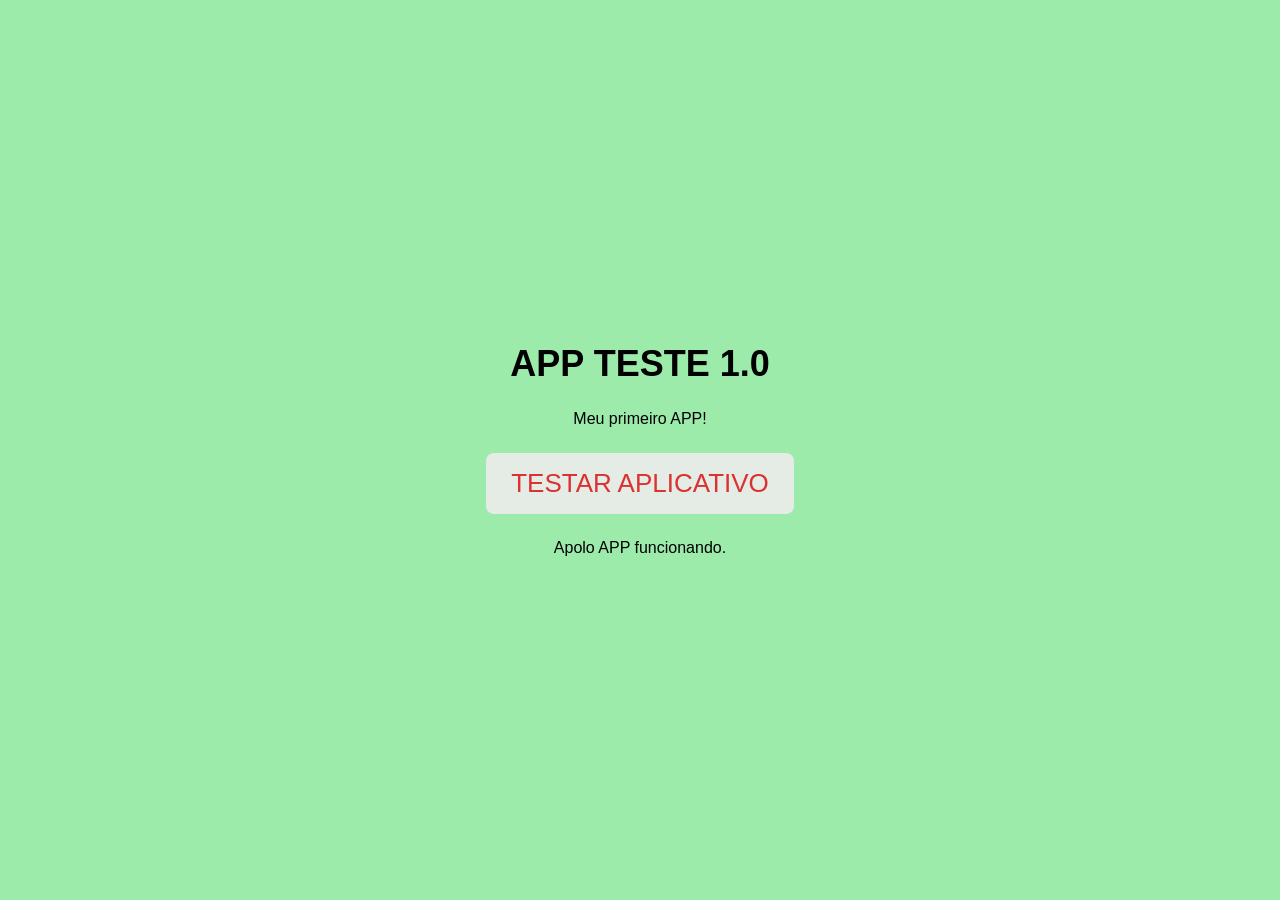
==== index.html @ b87d9629 "Update title and paragraph text in index.html" ====
<!DOCTYPE html>
<html lang="pt-br">
<head>
    <meta charset="UTF-8">
    <meta name="viewport" content="width=device-width, initial-scale=1.0">
    <link rel="manifest" href="manifest.json">
    <title>APP TESTE 1.0</title>

    <link rel="stylesheet" href="css/style.css">
</head>


<body>

    <!-- PÁGINA 1 -->
    <section id="pagina1">

        <h1>APP TESTE 1.0</h1>

        <p>Meu primeiro APP!</p>

        <button id="btnTeste">TESTAR APLICATIVO</button>

        <p id="mensagem">Apolo APP funcionando.</p>

    </section>


    <!-- PÁGINA 2 -->
    <section id="pagina2">

        <h1>PÁGINA 2</h1>

        <p>Você está na segunda página!</p>

        <button id="btnVoltar">VOLTAR À PÁGINA 1</button>

    </section>


    <script src="js/app.js"></script>

    <script>
        if ("serviceWorker" in navigator) {
        navigator.serviceWorker.register("service-worker.js")
            .then(() => console.log("Service Worker registrado."))
            .catch((erro) => console.error("Erro no Service Worker:", erro));
            }
    </script>

</body>
</html>
---- css/style.css ----
/* CONFIGURAÇÃO GERAL */
* {
    margin: 0;
    padding: 0;
    box-sizing: border-box;
}

/* TELA PRINCIPAL */
body {
    background-color: rgb(156, 235, 170);

    min-height: 100vh;

    display: flex;
    flex-direction: column;

    justify-content: center;
    align-items: center;

    gap: 25px;

    font-family: Arial, sans-serif;
}

/* TÍTULO */
h1 {
    font-size: 36px;
}

/* BOTÃO */
button {
    padding: 15px 25px;

    font-size: 26px;

    border: none;
    border-radius: 8px;

    background-color: #e5ece6;
    color: rgb(219, 49, 49);

    cursor: pointer;
}


/* PÁGINA 1 E PÁGINA 2 */

#pagina1,
#pagina2 {
    display: flex;
    flex-direction: column;
    align-items: center;
    justify-content: center;
    gap: 25px;

    min-height: 100vh;
    width: 100%;
}

/* PÁGINA 2 */

#pagina2 {
    display: none;
    background-color: rgb(180, 210, 245);
}

/* BOTÃO VOLTAR */

#btnVoltar {
    background-color: #174a91;
}
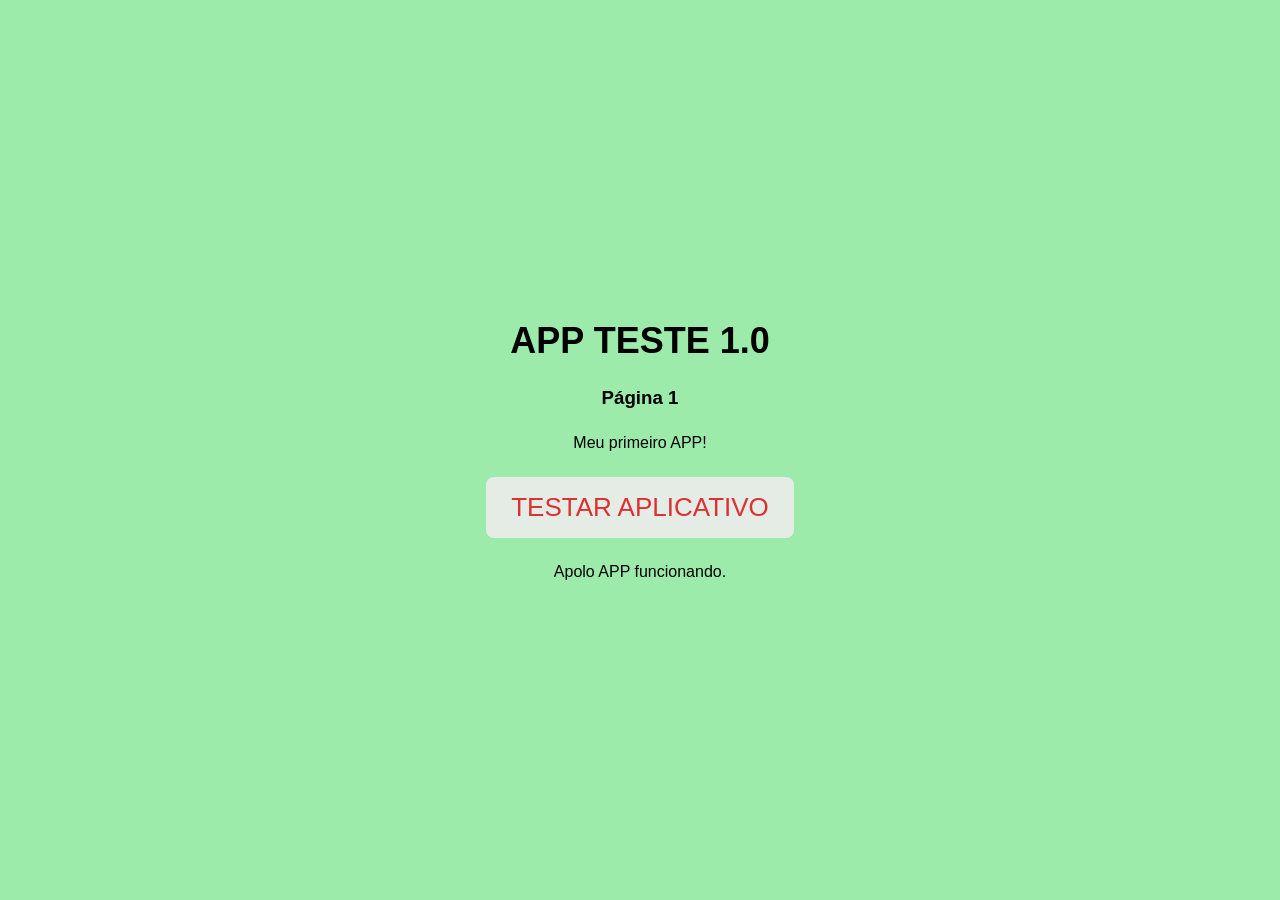
==== commit 0142239c: "Update title and add subtitle in index.html" ====
--- a/index.html
+++ b/index.html
@@ -5,7 +5,7 @@
     <meta charset="UTF-8">
     <meta name="viewport" content="width=device-width, initial-scale=1.0">
     <link rel="manifest" href="manifest.json">
-    <title>APP TESTE 1.0</title>
+    <title>APP TESTE 1.0 02:15</title>
 
     <link rel="stylesheet" href="css/style.css">
 </head>
@@ -17,7 +17,7 @@
     <section id="pagina1">
 
         <h1>APP TESTE 1.0</h1>
-
+        <h3>Página 1</h3> 
         <p>Meu primeiro APP!</p>
 
         <button id="btnTeste">TESTAR APLICATIVO</button>
@@ -43,7 +43,7 @@
 
     <script>
         if ("serviceWorker" in navigator) {
-        navigator.serviceWorker.register("service-worker.js")
+        navigator.serviceWorker.register("./sw.js")
             .then(() => console.log("Service Worker registrado."))
             .catch((erro) => console.error("Erro no Service Worker:", erro));
             }
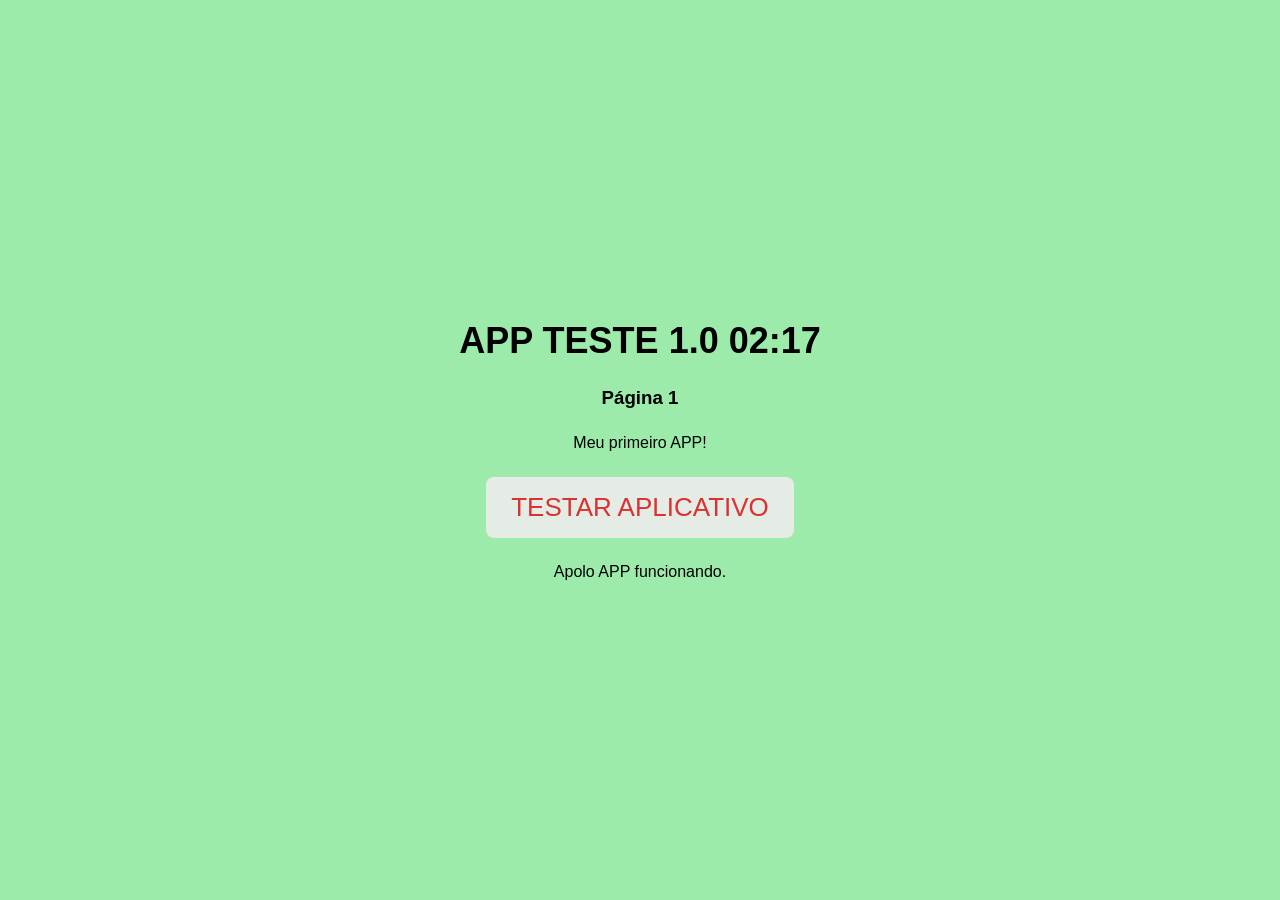
==== commit 41cd183a: "Update title in index.html to include timestamp" ====
--- a/index.html
+++ b/index.html
@@ -16,7 +16,7 @@
     <!-- PÁGINA 1 -->
     <section id="pagina1">
 
-        <h1>APP TESTE 1.0</h1>
+        <h1>APP TESTE 1.0 02:17</h1>
         <h3>Página 1</h3> 
         <p>Meu primeiro APP!</p>
 
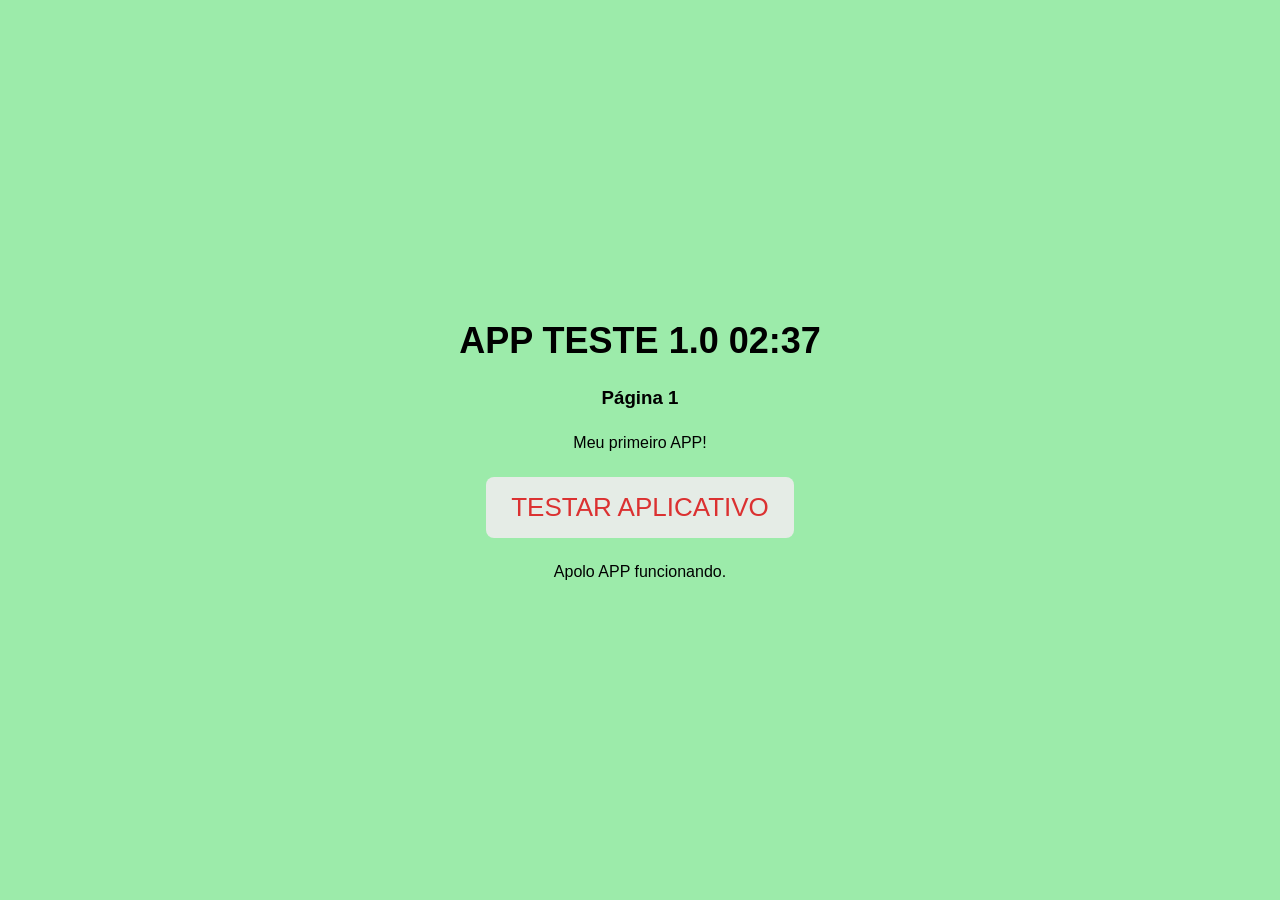
==== commit 4b08b62c: "Update header time in index.html" ====
--- a/index.html
+++ b/index.html
@@ -5,7 +5,7 @@
     <meta charset="UTF-8">
     <meta name="viewport" content="width=device-width, initial-scale=1.0">
     <link rel="manifest" href="manifest.json">
-    <title>APP TESTE 1.0 02:15</title>
+    <title>APP TESTE 1.0 02:36</title>
 
     <link rel="stylesheet" href="css/style.css">
 </head>
@@ -16,7 +16,7 @@
     <!-- PÁGINA 1 -->
     <section id="pagina1">
 
-        <h1>APP TESTE 1.0 02:17</h1>
+        <h1>APP TESTE 1.0 02:37</h1>
         <h3>Página 1</h3> 
         <p>Meu primeiro APP!</p>
 
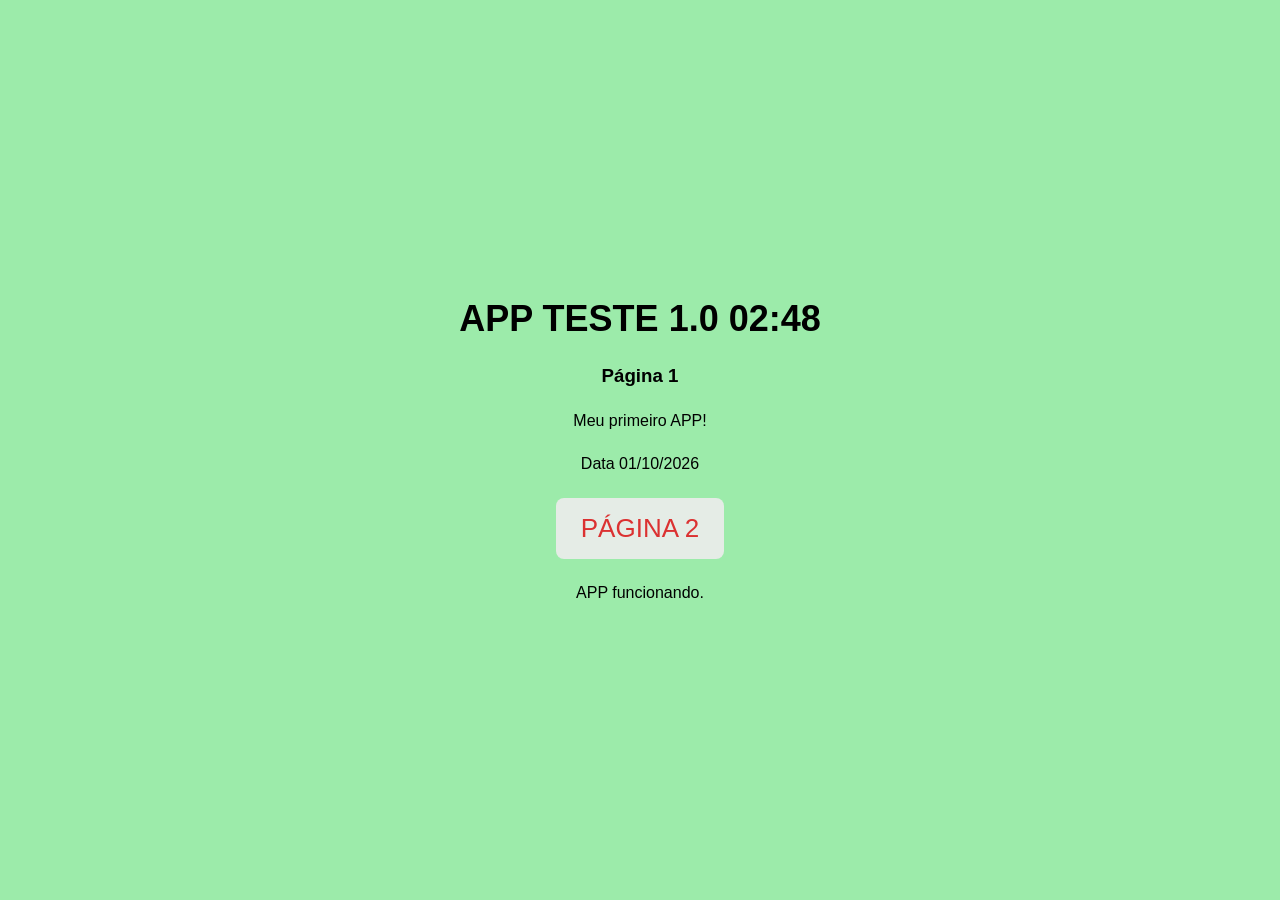
==== commit 25531fca: "Update index.html" ====
--- a/index.html
+++ b/index.html
@@ -5,7 +5,7 @@
     <meta charset="UTF-8">
     <meta name="viewport" content="width=device-width, initial-scale=1.0">
     <link rel="manifest" href="manifest.json">
-    <title>APP TESTE 1.0 02:36</title>
+    <title>APP TESTE 1.0</title>
 
     <link rel="stylesheet" href="css/style.css">
 </head>
@@ -16,13 +16,13 @@
     <!-- PÁGINA 1 -->
     <section id="pagina1">
 
-        <h1>APP TESTE 1.0 02:37</h1>
+        <h1>APP TESTE 1.0 02:48</h1>
         <h3>Página 1</h3> 
         <p>Meu primeiro APP!</p>
+        <p>Data 01/10/2026</p>
+        <button id="btnTeste">PÁGINA 2</button>
 
-        <button id="btnTeste">TESTAR APLICATIVO</button>
-
-        <p id="mensagem">Apolo APP funcionando.</p>
+        <p id="mensagem">APP funcionando.</p>
 
     </section>
 
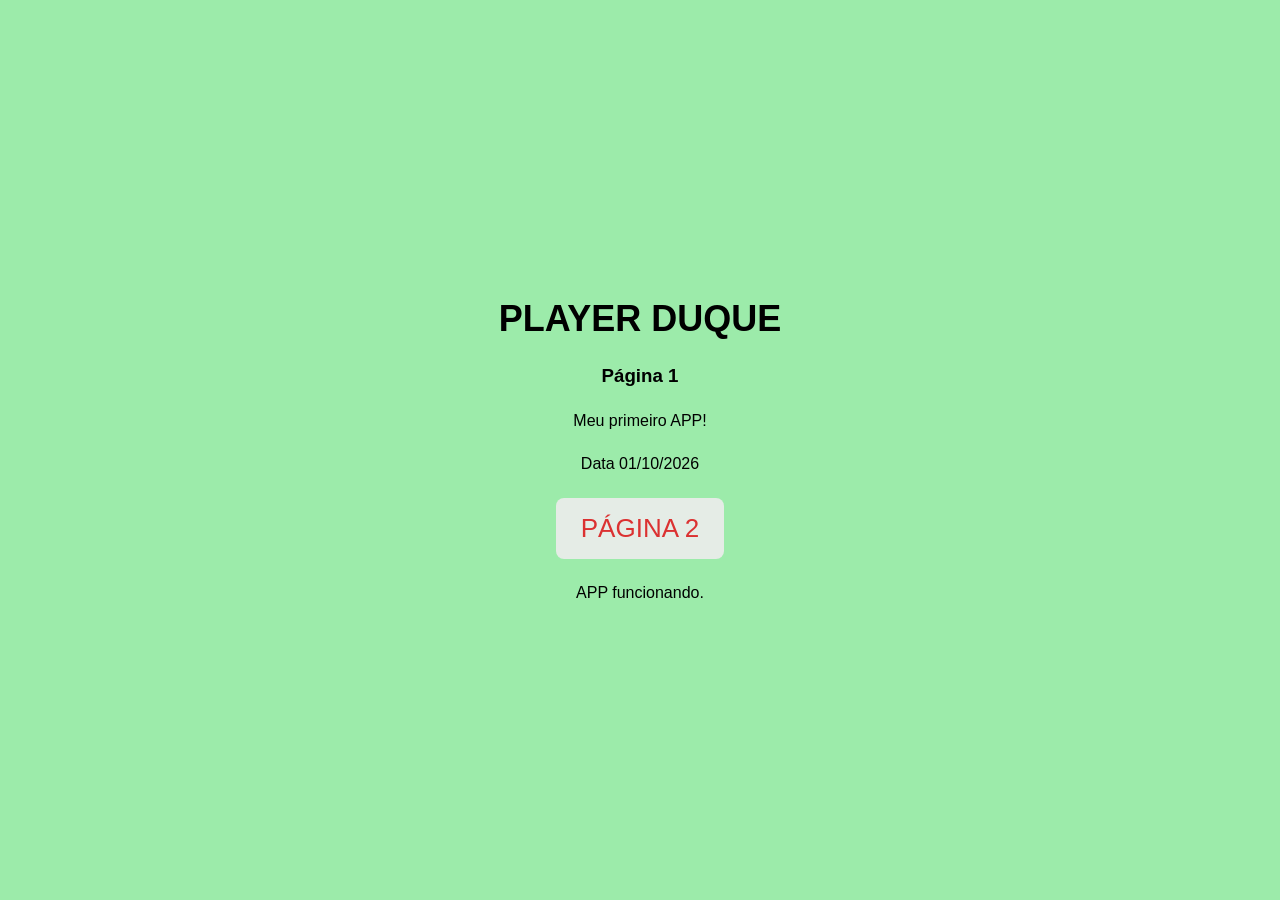
==== commit 7576f07b: "Update header text in index.html" ====
--- a/index.html
+++ b/index.html
@@ -16,7 +16,7 @@
     <!-- PÁGINA 1 -->
     <section id="pagina1">
 
-        <h1>APP TESTE 1.0 02:48</h1>
+        <h1>PLAYER DUQUE</h1>
         <h3>Página 1</h3> 
         <p>Meu primeiro APP!</p>
         <p>Data 01/10/2026</p>
